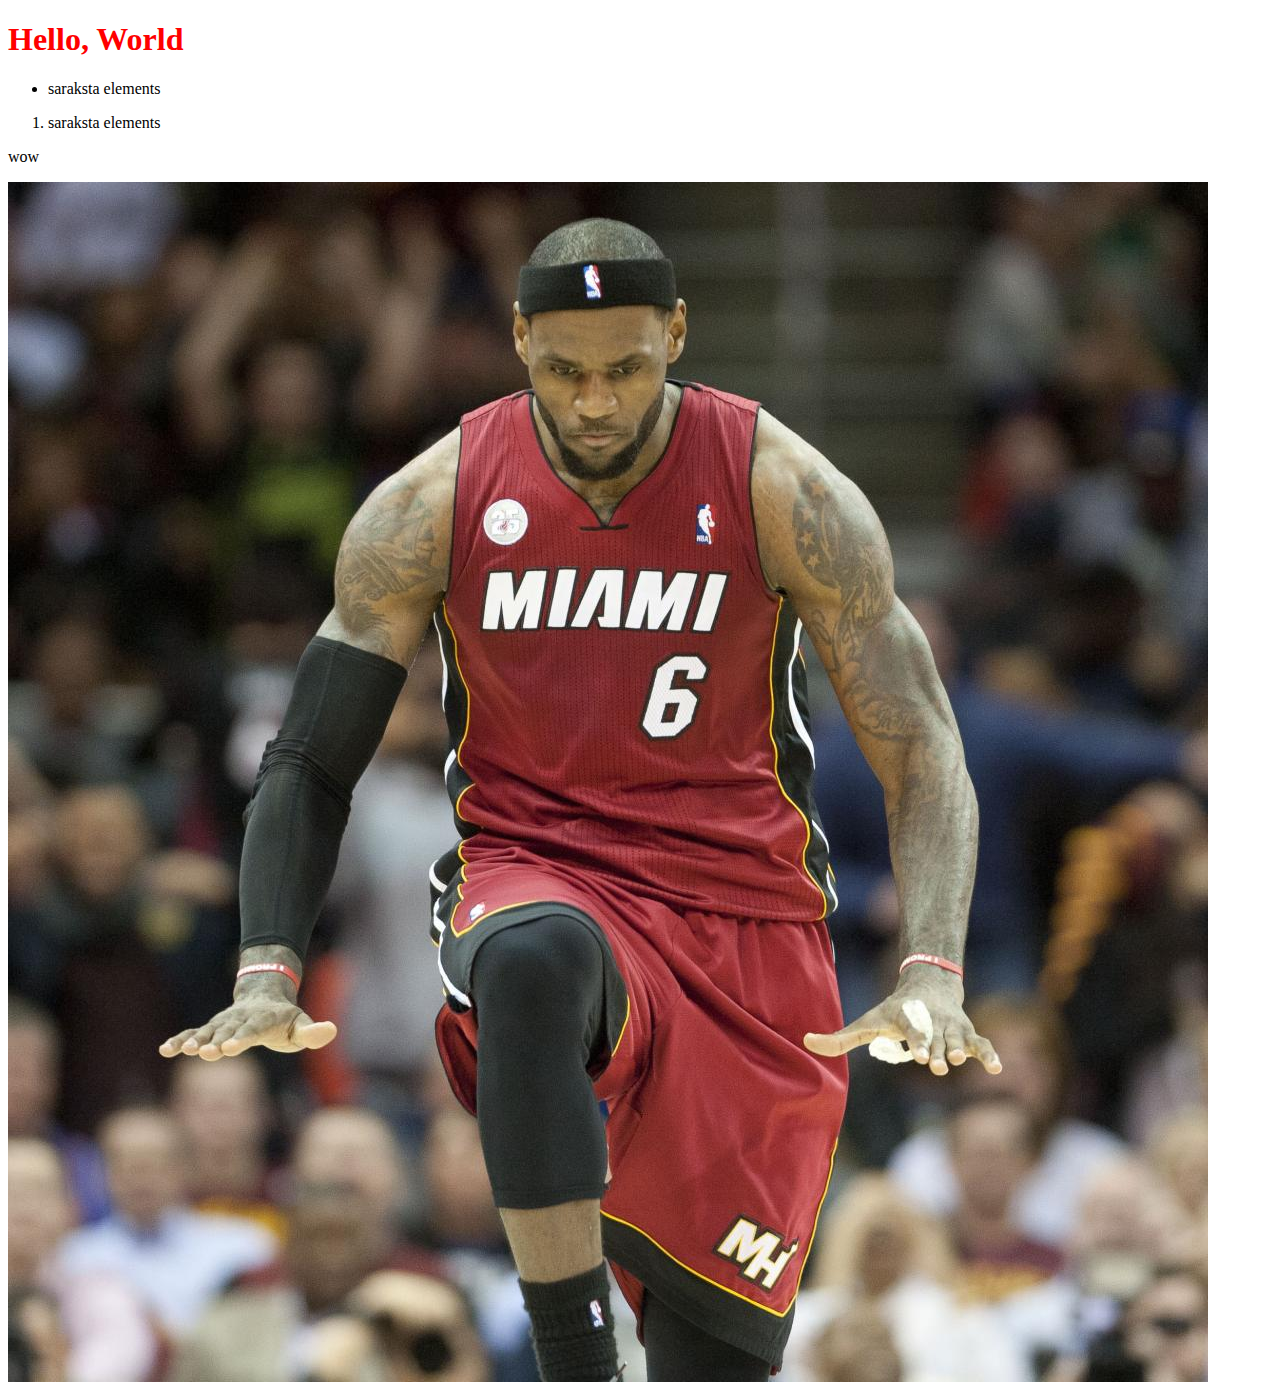
==== index.html @ f71f852b "html,css,js" ====
<!DOCTYPE html>
<html lang="en">
<head>
    <meta charset="UTF-8">
    <meta name="viewport" content="width=device-width, initial-scale=1.0">
    <title>Hello world app</title>
    <link rel="stylesheet" href="css/styles.css">
</head>
<body>
   <h1>Hello, World</h1> 
   <ul>
    <li>saraksta elements</li>
   </ul>
   <ol>
    <li>saraksta elements</li>
   </ol>
   <p>wow</p>
   <img src="img\hi-res-164213930_crop_exact.jpg"alt="lebron">
   <script src="js/app.js"></script>
</body>
</html>
---- css/styles.css ----
h1{color: red;}
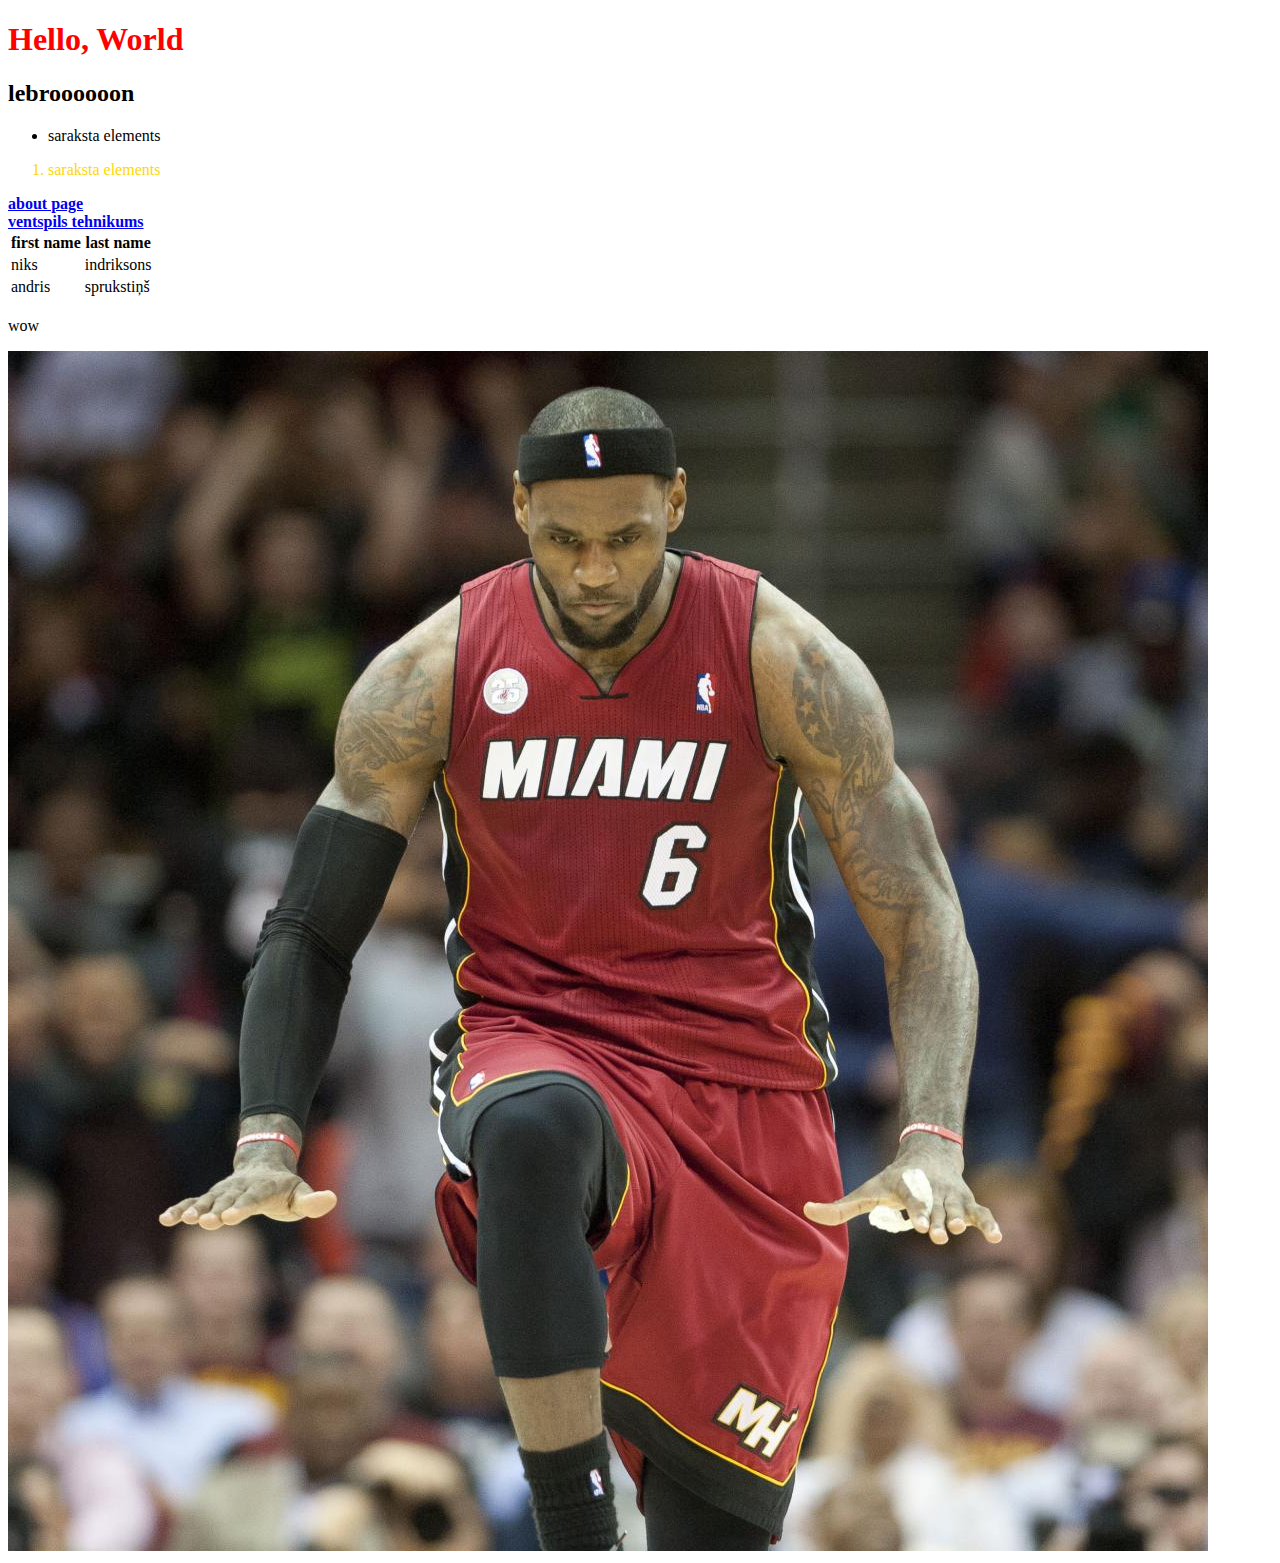
==== commit bae086d5: "links,divs,id,class" ====
--- a/index.html
+++ b/index.html
@@ -8,12 +8,41 @@
 </head>
 <body>
    <h1>Hello, World</h1> 
+   <h2>lebroooooon</h2>
    <ul>
     <li>saraksta elements</li>
    </ul>
    <ol>
-    <li>saraksta elements</li>
+    <li class="gold-text">saraksta elements</li>
    </ol>
+   <div id="links" class="gold-text">
+        <a href="about.html">about page</a>
+        <br>
+        <a href="http://ventspilstehnikums.lv">ventspils tehnikums</a>
+   </div>
+   <div id="table">
+    <table>
+        <thead>
+            <tr>
+                <th>first name</th>
+                <th>last name</th>
+            </tr>
+        </thead>
+        <tbody>
+            <tr>
+                <td>niks</td>
+                <td>indriksons</td>
+            </tr>
+            <tr>
+                <td>andris</td>
+                <td>sprukstiņš</td>
+            </tr>
+            <tr>
+                
+            </tr>
+        </tbody>
+    </table>
+   </div>
    <p>wow</p>
    <img src="img\hi-res-164213930_crop_exact.jpg"alt="lebron">
    <script src="js/app.js"></script>
--- a/css/styles.css
+++ b/css/styles.css
@@ -1 +1,4 @@
-h1{color: red;}+h1{color: red;}
+
+#links {font-weight: bold;}
+.gold-text {color: gold;}